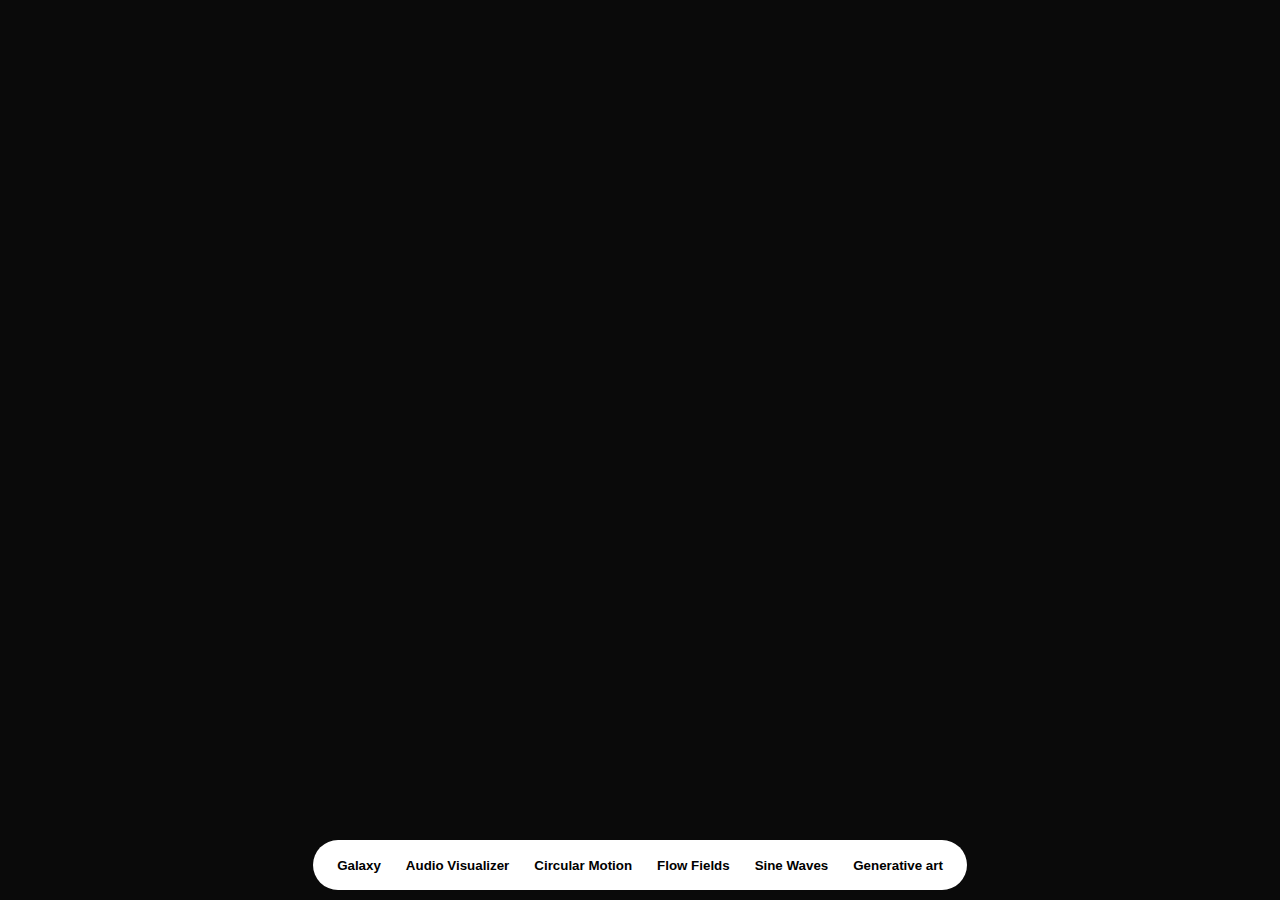
==== GenerativeArt.html @ 8ec33050 "initial commit" ====
<!DOCTYPE html>
<html lang="en">
<head>
    <meta charset="UTF-8">
    <meta name="viewport" content="width=device-width, initial-scale=1.0">
    <title>Generative Art</title>
    <link rel="stylesheet" href="navigation.css">


    <style>
        *{
            padding: 0;
            margin: 0;
        }

        canvas{
            position: absolute;
            background-color: rgb(10,10,10);
        }
    </style>
</head>
<body>

    <nav>
        <div>
            <button onclick="navigate('Galaxy')" href="Galaxy.html">Galaxy</a>
            <button onclick="navigate('AudioVisualizer')" href="AudioVisualizer.html">Audio Visualizer</a>
            <button onclick="navigate('CircularMotion')" href="CircularMotion.html">Circular Motion</a>
            <button onclick="navigate('FlowFields')" href="FlowFields.html">Flow Fields</a>
            <button onclick="navigate('SineWaves')" href="SineWaves.html">Sine Waves</a>
            <button onclick="navigate('GenerativeArt')" href="GenerativeArt.html">Generative art</as>
        </div>
    </nav>
    <script src="navigation.js"></script>

    <canvas></canvas>

    <script src="GenerativeArt.js"></script>
    
</body>
</html>
---- navigation.css ----
nav{
    position: absolute;
    bottom: 10px;
    z-index: 100;
    width: 100%;
    display: flex;
    justify-content: center;
    height: 50px;
    font-family: Arial, Helvetica, sans-serif;
}

nav > div{
    display: flex;
    justify-content: center;
    align-items: center;
    padding: 24px;
    border-radius: 30px;
    gap: 25px;
    background-color: white;
}

nav > div > button{
    text-decoration: none;
    color: black;
    font-weight: bolder;
    background-color: transparent;
    border: none;
    cursor: pointer;
}
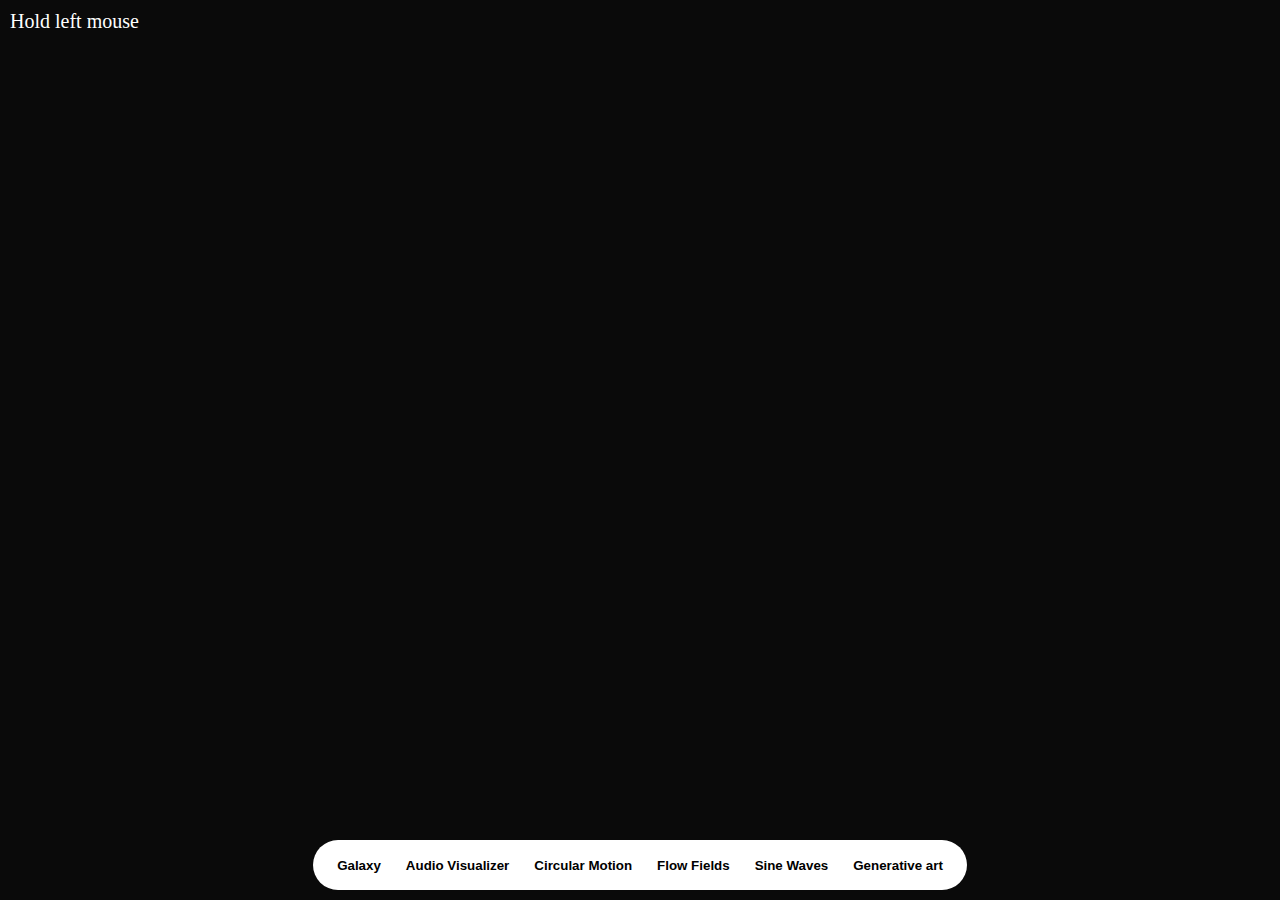
==== commit f1e15d1b: "Adding hit to generative art" ====
--- a/GenerativeArt.html
+++ b/GenerativeArt.html
@@ -17,9 +17,22 @@
             position: absolute;
             background-color: rgb(10,10,10);
         }
+
+        .hint{
+            position: absolute;
+            color: white;
+            top: 10px;
+            left: 10px;
+            z-index: 100;
+            font-size: 20px;
+            font-family:'Times New Roman', Times, serif;
+            font-weight: lighter;
+        }
     </style>
 </head>
 <body>
+
+    <h1 class="hint">Hold left mouse</h1>
 
     <nav>
         <div>
